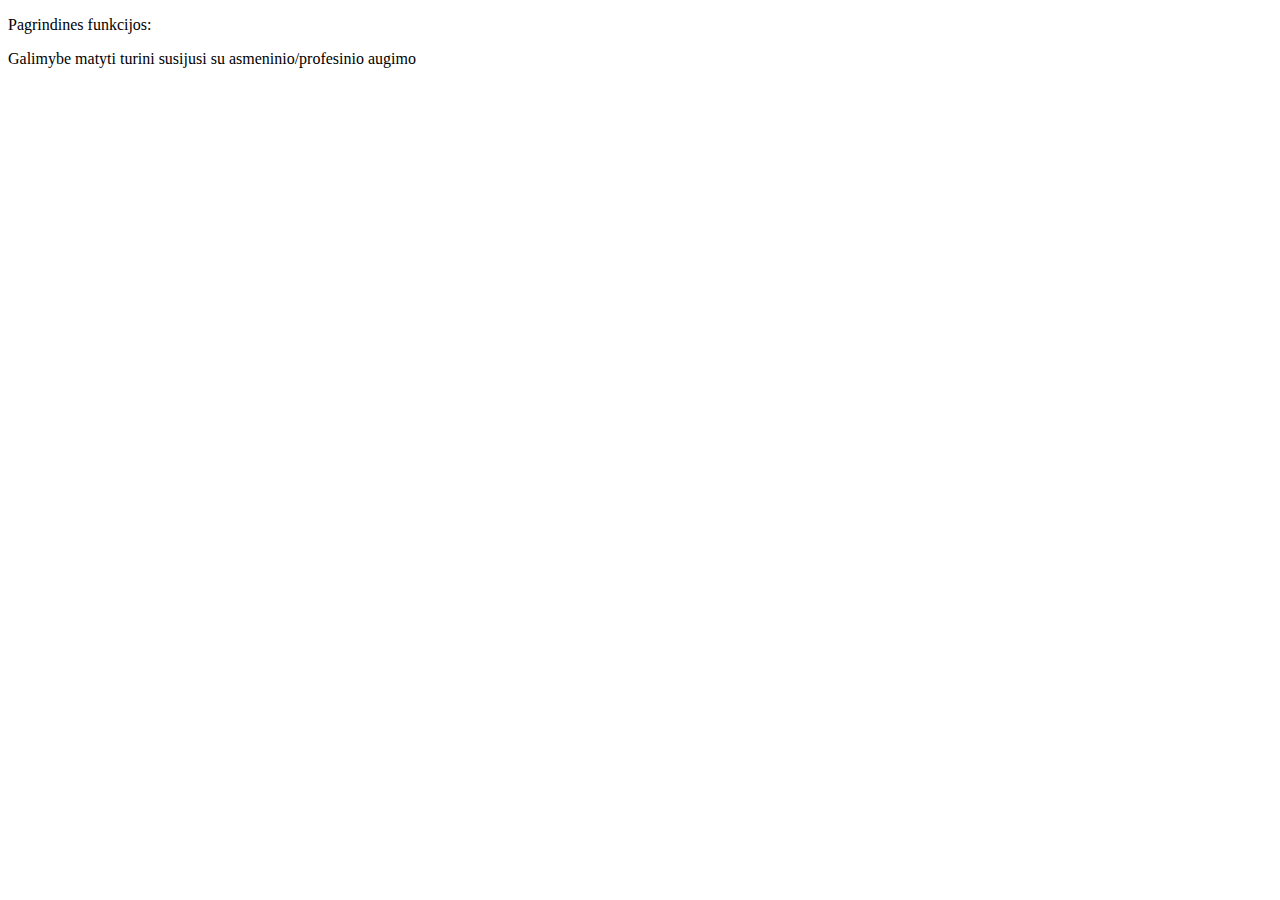
==== IT/uzduotis.html @ d2fe1c9b "IT started" ====
<!DOCTYPE html>
<html>
<head>
	<title>IT projektas</title>
	<meta http-equiv="Content-Type" content="text/html; charset=UTF-8">
</head>

<body>
<div>
<p>
	Pagrindines funkcijos:
</p>
<p>
Galimybe matyti turini susijusi su asmeninio/profesinio augimo
</p>
</div>
</body>
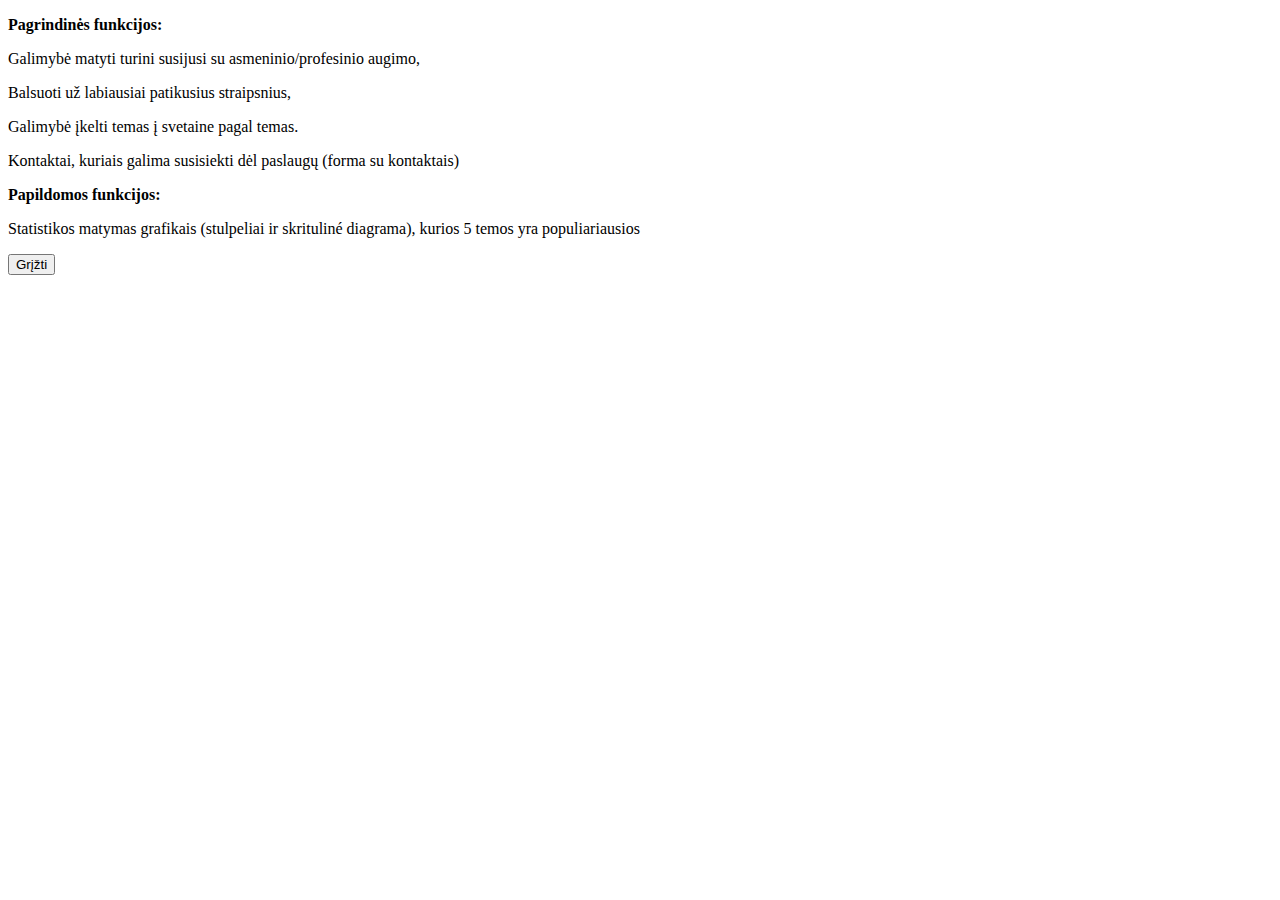
==== commit efae3b64: "IT index uzduotis html" ====
--- a/IT/uzduotis.html
+++ b/IT/uzduotis.html
@@ -1,17 +1,22 @@
 <!DOCTYPE html>
 <html>
-<head>
-	<title>IT projektas</title>
-	<meta http-equiv="Content-Type" content="text/html; charset=UTF-8">
-</head>
+	<head>
+		<title>IT projektas</title>
+		<meta http-equiv="Content-Type" content="text/html; charset=UTF-8">
+	</head>
 
-<body>
-<div>
-<p>
-	Pagrindines funkcijos:
-</p>
-<p>
-Galimybe matyti turini susijusi su asmeninio/profesinio augimo
-</p>
-</div>
-</body>
+	<body>
+		<div>
+			<p><strong>Pagrindinės funkcijos:</strong></p>
+			<p>Galimybė matyti turini susijusi su asmeninio/profesinio augimo,</p>
+			<p>Balsuoti už labiausiai patikusius straipsnius,</p>
+			<p>Galimybė įkelti temas į svetaine pagal temas.</p>
+			<p>Kontaktai, kuriais galima susisiekti dėl paslaugų (forma su kontaktais)</p>
+			<p><strong>Papildomos funkcijos:</strong></p>
+			<p>Statistikos matymas grafikais (stulpeliai ir skrituliné diagrama), kurios 5 temos yra populiariausios</p>
+		</div>
+		<div>
+			<button onclick="window.location.href='index.hmtl'">Grįžti</button>
+		</div>
+	</body>
+</html>
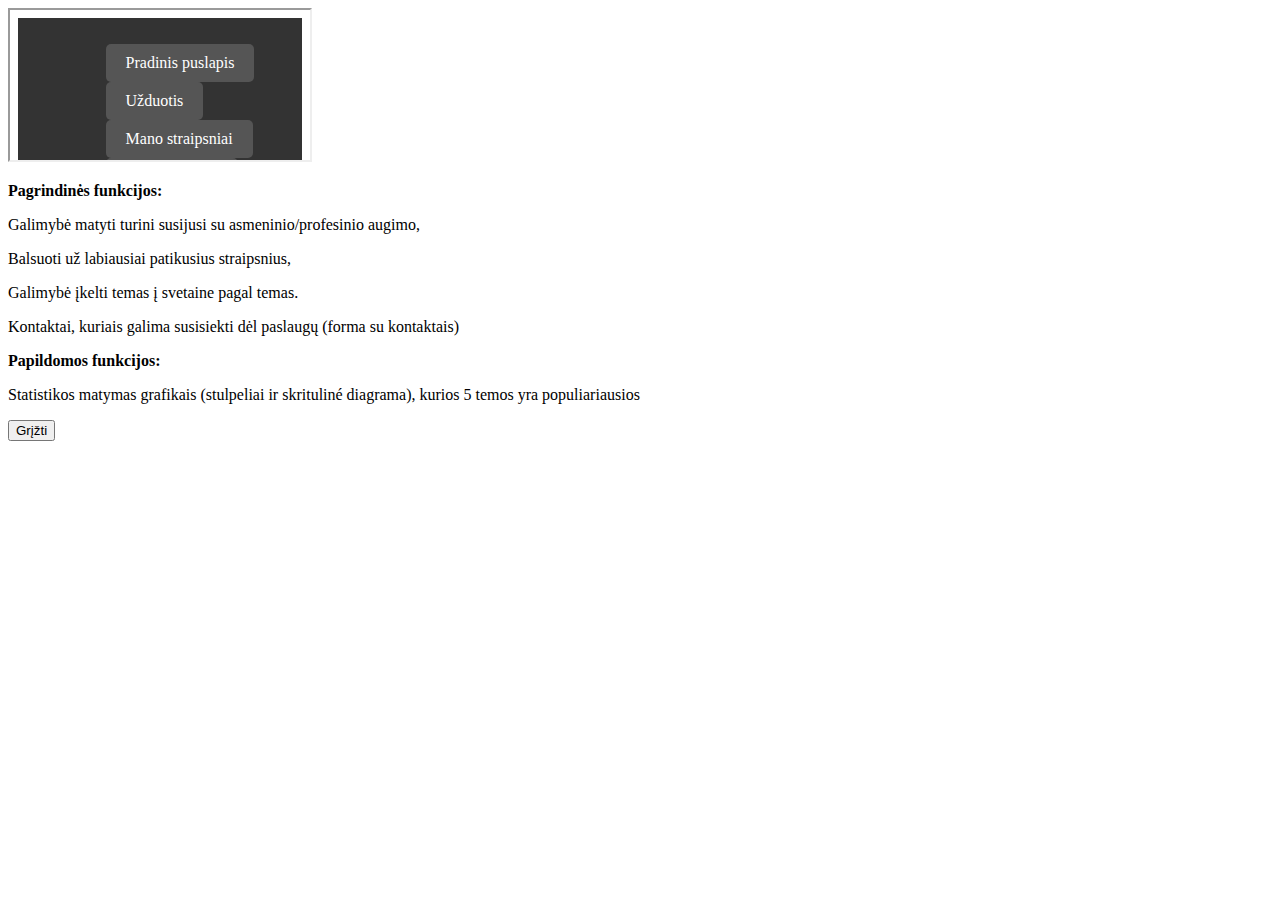
==== commit 89a5c72a: "IT navbar" ====
--- a/IT/uzduotis.html
+++ b/IT/uzduotis.html
@@ -1,4 +1,5 @@
 <!DOCTYPE html>
+
 <html>
 	<head>
 		<title>IT projektas</title>
@@ -6,6 +7,8 @@
 	</head>
 
 	<body>
+		<iframe src="navbar.html" title="navbar"></iframe> 
+
 		<div>
 			<p><strong>Pagrindinės funkcijos:</strong></p>
 			<p>Galimybė matyti turini susijusi su asmeninio/profesinio augimo,</p>
@@ -15,8 +18,9 @@
 			<p><strong>Papildomos funkcijos:</strong></p>
 			<p>Statistikos matymas grafikais (stulpeliai ir skrituliné diagrama), kurios 5 temos yra populiariausios</p>
 		</div>
+
 		<div>
-			<button onclick="window.location.href='index.hmtl'">Grįžti</button>
+			<button onclick="window.location.href='index.php'">Grįžti</button>
 		</div>
 	</body>
 </html>
